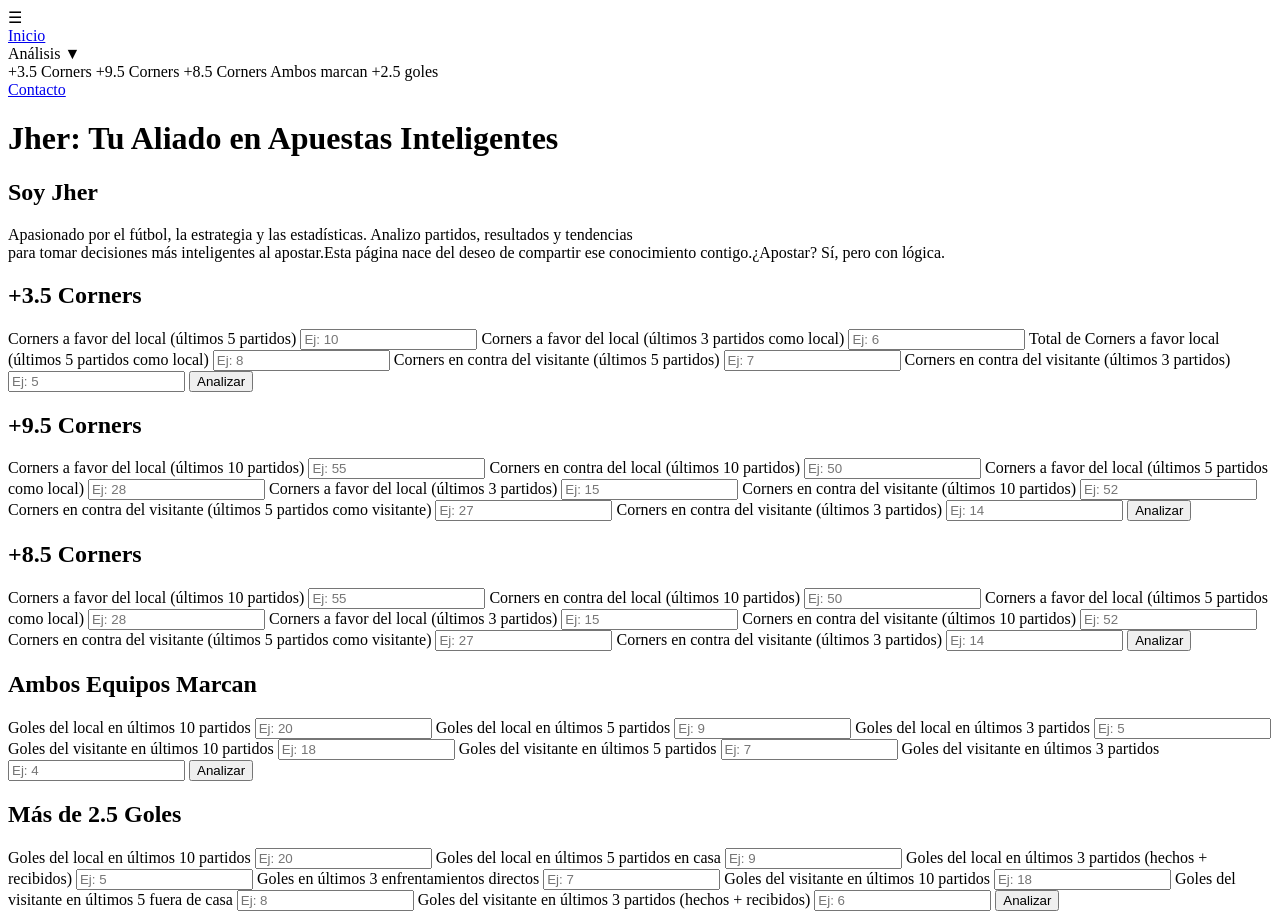
==== index.html @ 7dc6ce81 "Add files via upload" ====
<!DOCTYPE html>
<html lang="es">
<head>
  <meta charset="UTF-8" />
  <meta name="viewport" content="width=device-width, initial-scale=1.0" />
  <title>Jher  Analizando Apuestas</title>
  <link rel="icon" href="assets/icon.png" type="image/png">
  <link rel="stylesheet" href="css/styles.css" />
</head>
<body>

 

  <!-- Botón hamburguesa -->
  <div class="hamburguesa" onclick="toggleMenu()">☰</div>

  <!-- Menú lateral -->
  <nav class="menu-lateral" id="menuLateral">
    <a href="#">Inicio</a>
    <div class="submenu">
      <a class="principal">Análisis ▼</a>
      <div class="opciones-submenu">
        <a onclick="mostrarFormulario('form35')">+3.5 Corners</a>
        <a onclick="mostrarFormulario('form95')">+9.5 Corners</a>
        <a onclick="mostrarFormulario('form85')">+8.5 Corners</a>
        <a onclick="mostrarFormulario('btts')">Ambos marcan</a>
        <a onclick="mostrarFormulario('goles')">+2.5 goles</a>
      </div>
    </div>
    <a href="#">Contacto</a>
  </nav>

  <!-- Contenido principal -->
  <main>
    <header>
      <h1><span class="resaltar">Jher:</span> Tu Aliado en Apuestas Inteligentes</h1>
 </header>

    <!-- Sección Bio -->
    <section class="bio">
      <h2>Soy Jher</h2>
      <p>
        Apasionado por el fútbol, la estrategia y las estadísticas. Analizo partidos, resultados y tendencias<br>
        para tomar decisiones más inteligentes al apostar.Esta página nace del deseo de compartir ese conocimiento contigo.¿Apostar? Sí, pero con lógica.
      </p>
    </section>

    <!-- FORMULARIOS -->

    <!-- +3.5 Corners -->
    <div class="contenedor-analisis">
    <div id="form35" class="form-box">
      <h2>+3.5 Corners</h2>
      <form onsubmit="event.preventDefault(); analizarCorners();">
        <label for="favor5">Corners a favor del local (últimos 5 partidos)</label>
        <input id="favor5" type="number" placeholder="Ej: 10" required />

        <label for="favor3">Corners a favor del local (últimos 3 partidos como local)</label>
        <input id="favor3" type="number" placeholder="Ej: 6" required />

        <label for="favor_casa">Total de Corners a favor local (últimos 5 partidos como local)</label>
        <input id="favor_casa" type="number" placeholder="Ej: 8" required />

        <label for="contra5">Corners en contra del visitante (últimos 5 partidos)</label>
        <input id="contra5" type="number" placeholder="Ej: 7" required />

        <label for="contra3">Corners en contra del visitante (últimos 3 partidos)</label>
        <input id="contra3" type="number" placeholder="Ej: 5" required />

        <button type="submit">Analizar</button>
      </form>
       </div>
      
    </div>


    <!-- +9.5 Corners -->
    <div class="contenedor-analisis">
    <div id="form95" class="form-box">
      <h2>+9.5 Corners</h2>
      <form onsubmit="event.preventDefault(); validarOver95Corners();">
        <label for="favor_ultimos_10">Corners a favor del local (últimos 10 partidos)</label>
        <input id="favor_ultimos_10" type="number" placeholder="Ej: 55" required />

        <label for="contra_ultimos_10">Corners en contra del local (últimos 10 partidos)</label>
        <input id="contra_ultimos_10" type="number" placeholder="Ej: 50" required />

        <label for="favor_ultimos_5_casa">Corners a favor del local (últimos 5 partidos como local)</label>
        <input id="favor_ultimos_5_casa" type="number" placeholder="Ej: 28" required />

        <label for="favor_ultimos_3">Corners a favor del local (últimos 3 partidos)</label>
        <input id="favor_ultimos_3" type="number" placeholder="Ej: 15" required />

        <label for="contra_visitante_ultimos_10">Corners en contra del visitante (últimos 10 partidos)</label>
        <input id="contra_visitante_ultimos_10" type="number" placeholder="Ej: 52" required />

        <label for="contra_visitante_ultimos_5">Corners en contra del visitante (últimos 5 partidos como visitante)</label>
        <input id="contra_visitante_ultimos_5" type="number" placeholder="Ej: 27" required />

        <label for="contra_visitante_ultimos_3">Corners en contra del visitante (últimos 3 partidos)</label>
        <input id="contra_visitante_ultimos_3" type="number" placeholder="Ej: 14" required />

        <button type="submit">Analizar</button>
      </form>
      </div>
      
    </div>

    <!-- +8.5 Corners -->
    <div class="contenedor-analisis">
    <div id="form85" class="form-box">
      <h2>+8.5 Corners</h2>
      <form onsubmit="event.preventDefault(); validarOver85Corners();">
        <label for="favor_ultimos_10_partidos">Corners a favor del local (últimos 10 partidos)</label>
        <input id="favor_ultimos_10_partidos" type="number" placeholder="Ej: 55" required />

        <label for="contra_ultimos_10_partidos">Corners en contra del local (últimos 10 partidos)</label>
        <input id="contra_ultimos_10_partidos" type="number" placeholder="Ej: 50" required />

        <label for="favor_ultimos_5_casa_partidos">Corners a favor del local (últimos 5 partidos como local)</label>
        <input id="favor_ultimos_5_casa_partidos" type="number" placeholder="Ej: 28" required />

        <label for="favor_ultimos_3_partidos">Corners a favor del local (últimos 3 partidos)</label>
        <input id="favor_ultimos_3_partidos" type="number" placeholder="Ej: 15" required />

        <label for="contra_visitante_ultimos_10_partidos">Corners en contra del visitante (últimos 10 partidos)</label>
        <input id="contra_visitante_ultimos_10_partidos" type="number" placeholder="Ej: 52" required />

        <label for="contra_visitante_ultimos_5_partidos">Corners en contra del visitante (últimos 5 partidos como visitante)</label>
        <input id="contra_visitante_ultimos_5_partidos" type="number" placeholder="Ej: 27" required />

        <label for="contra_visitante_ultimos_3_partidos">Corners en contra del visitante (últimos 3 partidos)</label>
        <input id="contra_visitante_ultimos_3_partidos" type="number" placeholder="Ej: 14" required />

        <button type="submit">Analizar</button>
      </form>
    </div>
    
    </div>

    <!-- Ambos marcan -->
     <div class="contenedor-analisis">
    <div id="btts" class="form-box">
      <h2>Ambos Equipos Marcan</h2>
      <form onsubmit="event.preventDefault(); analizarBTTS();">
        <label for="goles_local_ultimos_10">Goles del local en últimos 10 partidos</label>
        <input id="goles_local_ultimos_10" type="number" placeholder="Ej: 20" required />

        <label for="goles_local_ultimos_5">Goles del local en últimos 5 partidos</label>
        <input id="goles_local_ultimos_5" type="number" placeholder="Ej: 9" required />

        <label for="goles_local_ultimos_3">Goles del local en últimos 3 partidos</label>
        <input id="goles_local_ultimos_3" type="number" placeholder="Ej: 5" required />

        <label for="goles_visitante_ultimos_10">Goles del visitante en últimos 10 partidos</label>
        <input id="goles_visitante_ultimos_10" type="number" placeholder="Ej: 18" required />

        <label for="goles_visitante_ultimos_5">Goles del visitante en últimos 5 partidos</label>
        <input id="goles_visitante_ultimos_5" type="number" placeholder="Ej: 7" required />

        <label for="goles_visitante_ultimos_3">Goles del visitante en últimos 3 partidos</label>
        <input id="goles_visitante_ultimos_3" type="number" placeholder="Ej: 4" required />

        <button type="submit">Analizar</button>
      </form>
       </div>
      
    </div>

    <!-- Más de 2.5 Goles -->
    <div class="contenedor-analisis">
    <div id="goles" class="form-box">
      <h2>Más de 2.5 Goles</h2>
      <form onsubmit="event.preventDefault(); analizarMas2_5Goles();">
        <label for="goles_local_ultimos_10mas2_5">Goles del local en últimos 10 partidos</label>
        <input id="goles_local_ultimos_10mas2.5" type="number" placeholder="Ej: 20" required />

        <label for="goles_local_casa_ultimos_5mas2_5">Goles del local en últimos 5 partidos en casa</label>
        <input id="goles_local_casa_ultimos_5mas2.5" type="number" placeholder="Ej: 9" required />

        <label for="goles_local_total_ultimos_3mas2_5">Goles del local en últimos 3 partidos (hechos + recibidos)</label>
        <input id="goles_local_total_ultimos_3mas2.5" type="number" placeholder="Ej: 5" required />

        <label for="goles_h2h_ultimos_3mas2_5">Goles en últimos 3 enfrentamientos directos</label>
        <input id="goles_h2h_ultimos_3mas2.5" type="number" placeholder="Ej: 7" required />

        <label for="goles_visitante_ultimos_10mas2_5">Goles del visitante en últimos 10 partidos</label>
        <input id="goles_visitante_ultimos_10mas2.5" type="number" placeholder="Ej: 18" required />

        <label for="goles_visitante_fuera_ultimos_5mas2_5">Goles del visitante en últimos 5 fuera de casa</label>
        <input id="goles_visitante_fuera_ultimos_5mas2.5" type="number" placeholder="Ej: 8" required />

        <label for="goles_visitante_total_ultimos_3mas2_5">Goles del visitante en últimos 3 partidos (hechos + recibidos)</label>
        <input id="goles_visitante_total_ultimos_3mas2.5" type="number" placeholder="Ej: 6" required />

        <button type="submit">Analizar</button>
      </form>
       </div>
       </div>
      <div id="resultado_unico" class="resultado"></div>

    

  </main>

  <!-- Scripts -->
  <script src="js/script.js"></script>
  <script src="js/analisis.js"></script>
  <script src="js/mas9_5corners.js"></script>
  <script src="js/mas8_5corners.js"></script>
  <script src="js/bbts.js"></script>
  <script src="js/mas2_5goles.js"></script>

</body>
</html>
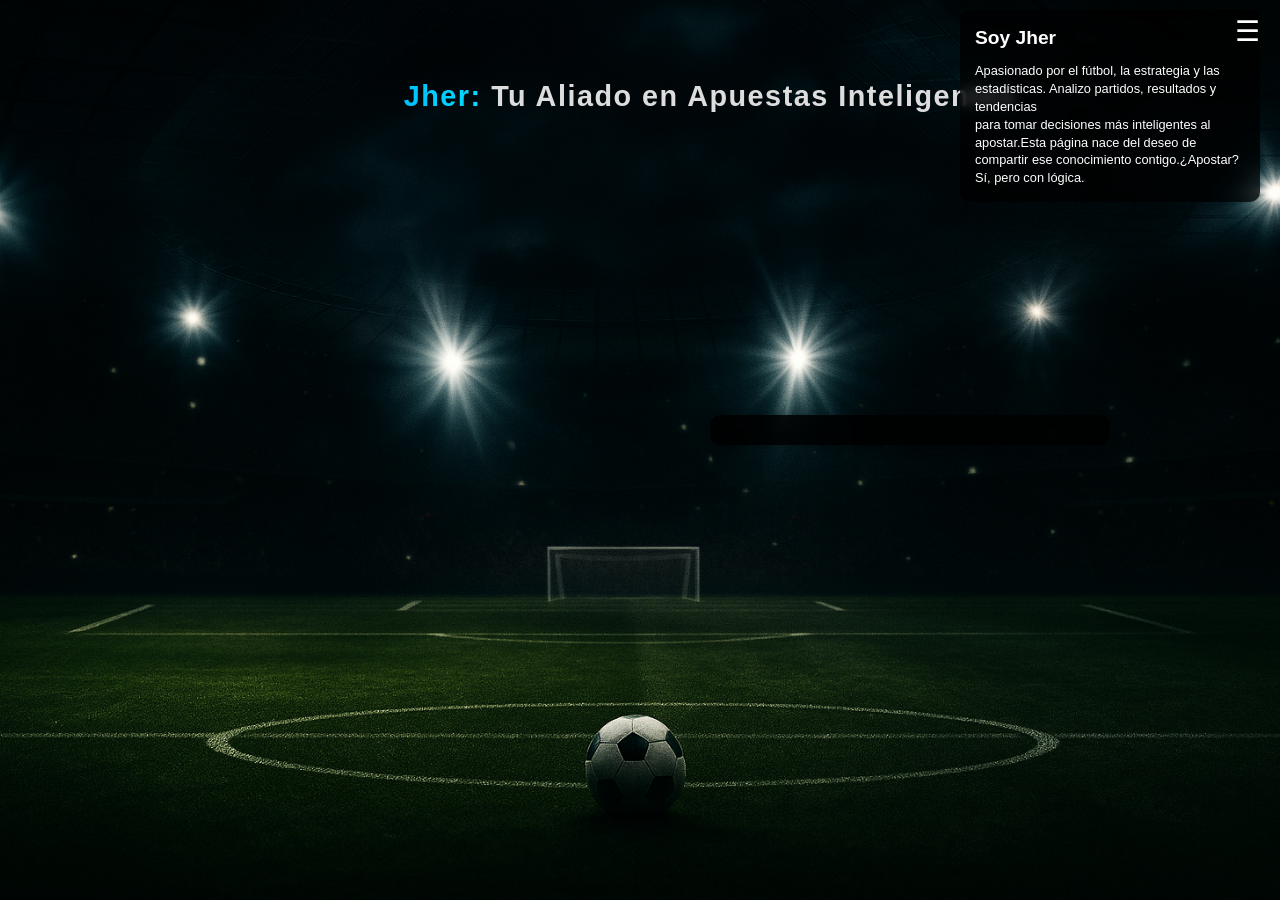
==== commit 1e2af0e7: "Update index.html" ====
--- a/index.html
+++ b/index.html
@@ -33,6 +33,7 @@
   <!-- Contenido principal -->
   <main>
     <header>
+      <!--<div id="apuesta-container"></div>-->
       <h1><span class="resaltar">Jher:</span> Tu Aliado en Apuestas Inteligentes</h1>
  </header>
 
@@ -213,3 +214,4 @@
 
 </body>
 </html>
+
--- a/css/styles.css
+++ b/css/styles.css
@@ -0,0 +1,336 @@
+html, body {
+  overflow-x: hidden;
+}
+
+/* ======== 🔹 RESET BÁSICO ======== */
+* {
+  margin: 0;
+  padding: 0;
+  box-sizing: border-box;
+}
+
+/* ======== 🔹 ESTILO GENERAL DEL BODY ======== */
+body {
+  font-family: Arial, Helvetica, sans-serif;
+  background: url('../assets/fondo.png') center/cover no-repeat fixed #000;
+  color: #fff;
+  min-height: 100vh;
+  display: flex;
+  flex-direction: column;
+  transition: background 0.3s ease, color 0.3s ease;
+}
+
+/* ======== 🔹 BOTÓN HAMBURGUESA ======== */
+.hamburguesa {
+  position: fixed;
+  top: 15px;
+  right: 20px;
+  font-size: 28px;
+  color: #fff;
+  cursor: pointer;
+  z-index: 1200;
+}
+
+/* ======== 🔹 BOTÓN DE CAMBIO DE TEMA ======== */
+.btn-tema {
+  position: fixed;
+  top: 15px;
+  left: 20px;
+  padding: 6px 12px;
+  background-color: #222;
+  color: #fff;
+  border: none;
+  border-radius: 6px;
+  cursor: pointer;
+  z-index: 1100;
+  transition: background-color 0.3s;
+}
+.btn-tema:hover {
+  background-color: #333;
+}
+
+/* ======== 🔹 MENÚ LATERAL ======== */
+.menu-lateral {
+  position: fixed;
+  left: -250px;
+  top: 0;
+  width: 250px;
+  height: 100%;
+  background: #111;
+  padding-top: 60px;
+  transition: left 0.3s ease;
+  z-index: 1000;
+}
+.menu-lateral.activo {
+  left: 0;
+}
+.menu-lateral a {
+  display: block;
+  padding: 12px 20px;
+  color: #fff;
+  text-decoration: none;
+  border-bottom: 1px solid #333;
+}
+.menu-lateral a:hover {
+  background: #222;
+}
+
+/* ======== 🔹 SUBMENÚ ======== */
+.submenu .opciones-submenu {
+  display: none;
+  flex-direction: column;
+  background: #222;
+  padding-left: 15px;
+}
+.submenu:hover .opciones-submenu {
+  display: flex;
+}
+.opciones-submenu a.activo {
+  background-color: #007BFF;
+  color: #fff;
+}
+
+/* ======== 🔹 CONTENIDO PRINCIPAL ======== */
+main {
+  flex: 1;
+  padding: 80px 20px 40px;
+  max-width: 1200px;
+  margin: 0 auto;
+  width: 100%;
+  margin-left: 260px;
+  transition: margin-left 0.3s ease;
+}
+
+/* Ajusta el main cuando el menú está activo (opcional) */
+.menu-lateral.activo ~ main {
+  margin-left: 260px; /* o 250px para que no haya salto */
+}
+
+/* ======== 🔹 BIO LATERAL ======== */
+.bio {
+  position: absolute;
+  top: 10px;
+  right: 20px;
+  max-width: 300px;
+  padding: 15px;
+  background: rgba(0, 0, 0, 0.7);
+  border-radius: 10px;
+  backdrop-filter: blur(6px);
+  font-size: 0.8rem;
+  line-height: 1.4;
+  z-index: 100;
+}
+.bio h2 {
+  margin-bottom: 10px;
+}
+
+/* ======== 🔹 FORMULARIOS ======== */
+.form-box {
+  display: none;
+  max-width: 450px;
+  margin: 0 0 40px 60px;
+  background: rgba(0, 0, 0, 0.6);
+  padding: 25px;
+  border-radius: 10px;
+  backdrop-filter: blur(6px);
+  transition: opacity 0.3s ease, transform 0.3s ease;
+  opacity: 0;
+  transform: scale(0.98);
+}
+.form-box[style*="display: block"] {
+  opacity: 1;
+  transform: scale(1);
+}
+.form-box h2 {
+  margin-bottom: 15px;
+}
+.form-box input,
+.form-box button {
+  width: 100%;
+  padding: 12px 14px;
+  margin-bottom: 12px;
+  border: 1px solid rgba(255, 255, 255, 0.2);
+  border-radius: 8px;
+  font-size: 14px;
+  font-family: inherit;
+  background: rgba(255, 255, 255, 0.1);
+  color: #fff;
+  transition: all 0.3s ease;
+}
+.form-box button {
+  white-space: normal;
+  word-wrap: break-word;
+  text-align: left;
+}
+.form-box input::placeholder {
+  color: rgba(255, 255, 255, 0.7);
+}
+.form-box input:focus {
+  outline: none;
+  border-color: #00b4ff;
+  background: rgba(255, 255, 255, 0.15);
+}
+.form-box button {
+  background: linear-gradient(135deg, #007BFF, #0056b3);
+  color: white;
+  font-weight: bold;
+  border: none;
+  cursor: pointer;
+  border-radius: 8px;
+  box-shadow: 0 4px 8px rgba(0, 123, 255, 0.3);
+}
+.form-box button:hover {
+  background: linear-gradient(135deg, #0056b3, #003f8a);
+  transform: translateY(-1px);
+  box-shadow: 0 6px 12px rgba(0, 123, 255, 0.4);
+}
+
+/* ======== 🔹 BLOQUES DE RESULTADOS ======== */
+.resultado,
+#resultado_btts,
+#resultado_goles,
+#resultado85,
+#resultado95,
+#resultado {
+  margin-top: 10px;
+  padding: 10px;
+  border-radius: 10px;
+  background: rgba(255, 255, 255, 0.1);
+  box-shadow: 0 4px 10px rgba(0, 0, 0, 0.3);
+  backdrop-filter: blur(5px);
+  color: #fff;
+}
+
+/* ======== 🔹 ANIMACIÓN DE APARICIÓN ======== */
+.fade-in {
+  animation: fadeIn 0.4s ease-in-out;
+}
+@keyframes fadeIn {
+  from {
+    opacity: 0;
+    transform: translateY(10px);
+  }
+  to {
+    opacity: 1;
+    transform: translateY(0);
+  }
+}
+
+
+
+/* ======== 🔹 CONTENEDOR DE ANÁLISIS ======== */
+.contenedor-analisis {
+  display: flex;
+  align-items: flex-start;
+  gap: 20px;
+}
+.resultado {
+  position: absolute;
+  right: 170px;
+  top: 420px;
+  transform: translateY(-50%);
+  width: 400px;
+  background: rgba(0, 0, 0, 0.85);
+  padding: 15px;
+  border-radius: 10px;
+  color: white;
+  overflow-y: auto;
+  max-height: 90vh;
+}
+h1 {
+  text-align: left;
+  font-family: 'Arial Black', Arial, sans-serif;
+  color: #fff;
+  margin-bottom: 30px;
+}
+/* Estilo general para el título h1 */
+h1 {
+  font-family: 'Arial Black', Arial, sans-serif; /* Fuente gruesa y sans-serif */
+  font-size: 1.8rem;                            /* Tamaño grande para destacar */
+  font-weight: 900;                             /* Peso máximo para negrita */
+  color: #ddd;                                  /* Color gris claro para el texto normal */
+  text-align: center;                           /* Centrar texto horizontalmente */
+  letter-spacing: 1.5px;                        /* Espacio entre letras para mejor lectura */
+  margin-bottom: 30px;                          /* Separación inferior para separar del contenido siguiente */
+  word-break: normal;
+  overflow-wrap: normal;
+  white-space: nowrap; /* permite que baje de línea pero solo si es necesario */
+  padding-right: 300px;
+}
+
+/* Estilos para la parte resaltada "Jher:" */
+.resaltar {
+  background: linear-gradient(270deg, #00bfff, #0077ff, #00ffff, #00bfff);  
+  /* Gradiente lineal con tonos azules y cyan, girado 270 grados (horizontal de derecha a izquierda) */
+  
+  background-size: 600% 600%;                  
+  /* Tamaño del fondo aumentado para poder animar el gradiente moviéndose a lo largo */
+  
+  -webkit-background-clip: text;               
+  /* Clip del fondo solo al texto (Safari y Chrome) para que el gradiente se aplique solo a las letras */
+  
+  -webkit-text-fill-color: transparent;        
+  /* Hace que el relleno de texto sea transparente para que se vea el fondo */
+  
+  background-clip: text;                        
+  /* Igual que -webkit-background-clip, para navegadores compatibles */
+  
+  animation: brillo 8s ease infinite;           
+  /* Aplica la animación llamada 'brillo' que dura 8 segundos, con transición suave, y se repite indefinidamente */
+  
+  display: inline-block;                         
+  /* Hace que el span sea inline pero con capacidad para aplicar animaciones y transformaciones */
+}
+
+/* Definición de la animación 'brillo' */
+@keyframes brillo {
+  0% { background-position: 0% 50%; }          
+  /* Empieza con el gradiente posicionado al inicio horizontalmente, centro vertical */
+  
+  50% { background-position: 100% 50%; }       
+  /* A la mitad de la animación el gradiente se mueve totalmente al otro lado horizontalmente */
+  
+  100% { background-position: 0% 50%; }        
+  /* Finaliza regresando a la posición inicial para crear un ciclo infinito suave */
+}
+
+
+/* ======== 🔹 RESPONSIVE ======== */
+@media (max-width: 768px) {
+  main {
+    margin-left: 0;
+    padding: 60px 15px 30px;
+  }
+  .menu-lateral {
+    position: fixed;
+    width: 80%;
+    left: -80%;
+    transition: left 0.3s ease;
+  }
+  .menu-lateral.activo {
+    left: 0;
+  }
+  header h1 {
+    font-size: 1.0rem;
+    margin-right: 0;
+    top: 0;
+  }
+  .bio,
+  .resultado {
+    position: static;
+    max-width: 100%;
+    width: 100%;
+    right: auto;
+    top: auto;
+    transform: none;
+  }
+  .contenedor-analisis {
+    flex-direction: column;
+    gap: 15px;
+  }
+  .form-box {
+    margin: 0 auto 20px auto;
+    width: 100%;
+    max-width: 100%;
+  }
+}
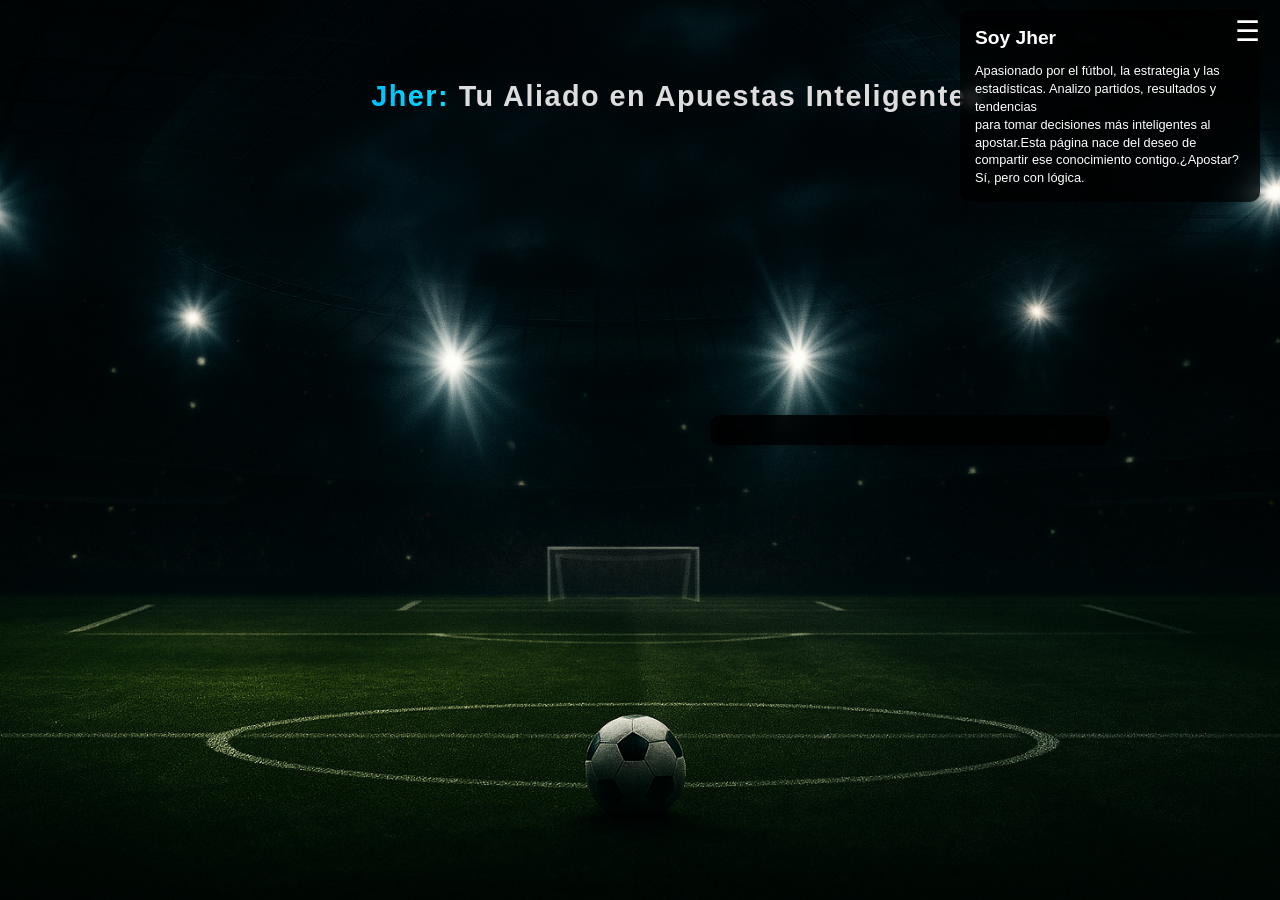
==== commit 19985fb2: "Add files via upload" ====
--- a/index.html
+++ b/index.html
@@ -33,6 +33,7 @@
   <!-- Contenido principal -->
   <main>
     <header>
+      <!-- Donde se insertará -->
       <!--<div id="apuesta-container"></div>-->
       <h1><span class="resaltar">Jher:</span> Tu Aliado en Apuestas Inteligentes</h1>
  </header>
@@ -200,6 +201,16 @@
        </div>
       <div id="resultado_unico" class="resultado"></div>
 
+      <script>
+         fetch('apuesta-sugerida.html')
+        .then(response => response.text())
+        .then(data => {
+            document.getElementById('apuesta-container').innerHTML = data;
+        })
+        .catch(error => console.error('Error cargando apuesta sugerida:', error));
+      </script>
+
+
     
 
   </main>
@@ -214,4 +225,3 @@
 
 </body>
 </html>
-
--- a/css/styles.css
+++ b/css/styles.css
@@ -227,6 +227,7 @@
 .resultado {
   position: absolute;
   right: 170px;
+  /*top: 620px;*/
   top: 420px;
   transform: translateY(-50%);
   width: 400px;
@@ -256,6 +257,7 @@
   overflow-wrap: normal;
   white-space: nowrap; /* permite que baje de línea pero solo si es necesario */
   padding-right: 300px;
+   margin-right: 65px; /* ajusta este valor según lo necesites */
 }
 
 /* Estilos para la parte resaltada "Jher:" */
